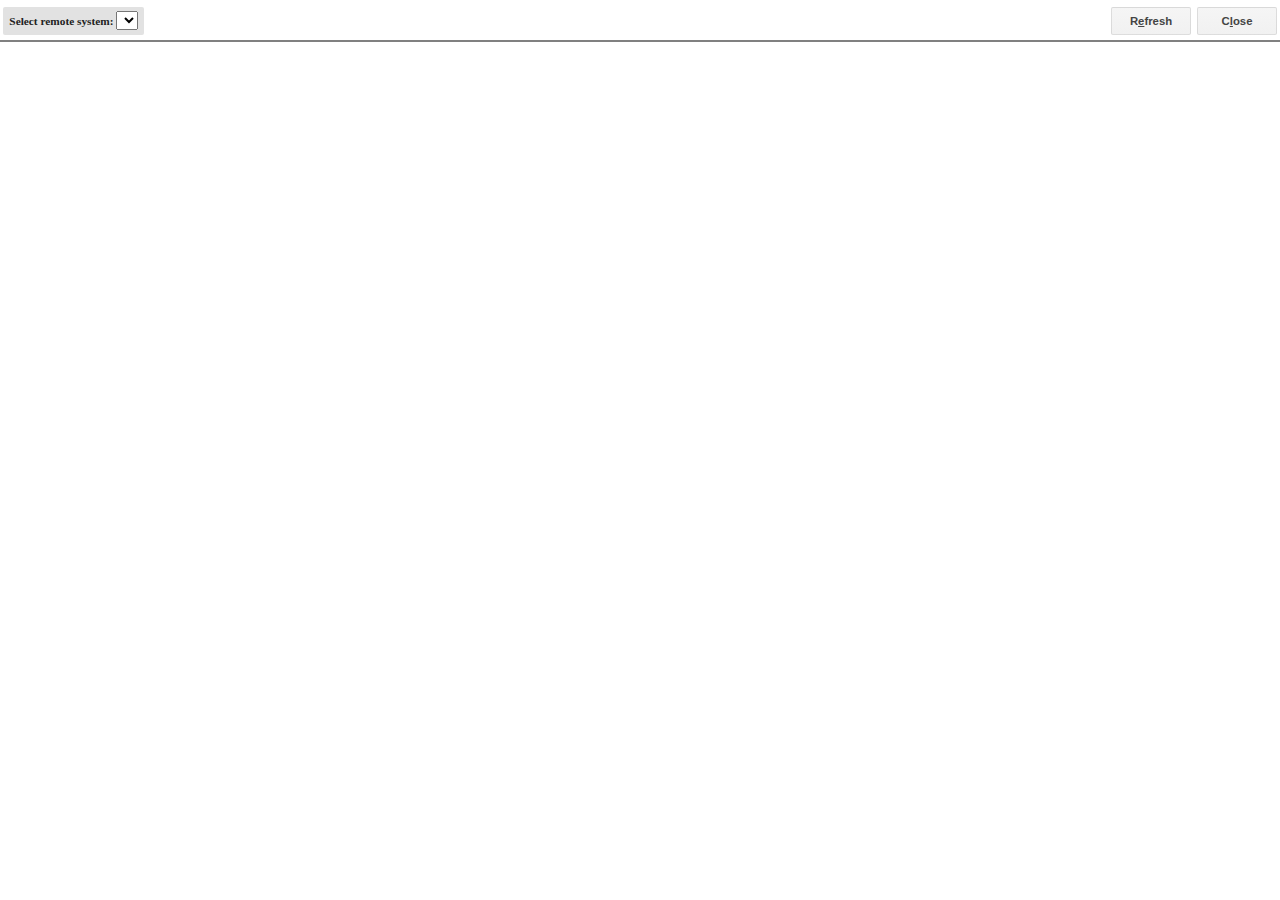
==== control.html @ de38a1db "mDNS control panel" ====
<!DOCTYPE html>
<html>
<head>
	<title>TV Systeem</title>
	<link rel="stylesheet" type="text/css" href="css/remote.css" />
	<script src="lib/shiftingtiles/jquery-1.8.3.js"></script>
	<script src="lib/underscore-1.4.2/underscore-min.js"></script>
	<script src="lib/date.js/build/date-nl-NL.js"></script>
	<script src="js/tv.tools.js"></script>
</head>
<body>
	<div class="remote-control">
		<header>
		  <button class="primary" id="btn-close" accessKey="l">
		    C<u>l</u>ose</button>
		  </button>
		  <button class="feature" id="btn-refresh" accessKey="e">
		    R<u>e</u>fresh
		  </button>
		  <li>Select remote system: <select id="select-remote" accessKey="b">
			  <option></option>
		  </select></li>
		</header>
	</div>
</body>
</html>
---- css/remote.css ----
body, html { margin: 0; padding: 0; }

header li,
header button,
header input[type="text"] {
  top: 7px;
  line-height: 20pt;
  display: inline-block;
  font-size: 8.5pt;
  font-weight: bold;
  margin: 0;
  padding: 0;
  min-width: 5.5em;
  position: relative;
  height: 28px;
  box-sizing: border-box;
  -moz-box-sizing: border-box;
  margin: 0 2.5pt;
  border: 1px solid transparent;
  text-align: center;
}

header {
	height: 40px;
	border-bottom: 2px solid gray;
}

header button,
header input[type="text"] {
  -webkit-app-region: no-drag;
}

header .small {
  min-width: 3em;
}

header li {
  border-radius: 2px;
  background: #e2e2e2;
  color: #222;
  min-width: 10.5em;
  padding: 0 5px;
}

header button {
  border-radius: 2px;
  border-color: rgba(0, 0, 0, 0.0976563);
  background: transparent -webkit-linear-gradient(top, whiteSmoke, #f1f1f1);
  color: #444;
  cursor: pointer;
  min-width: 7em;
  float: right;
}
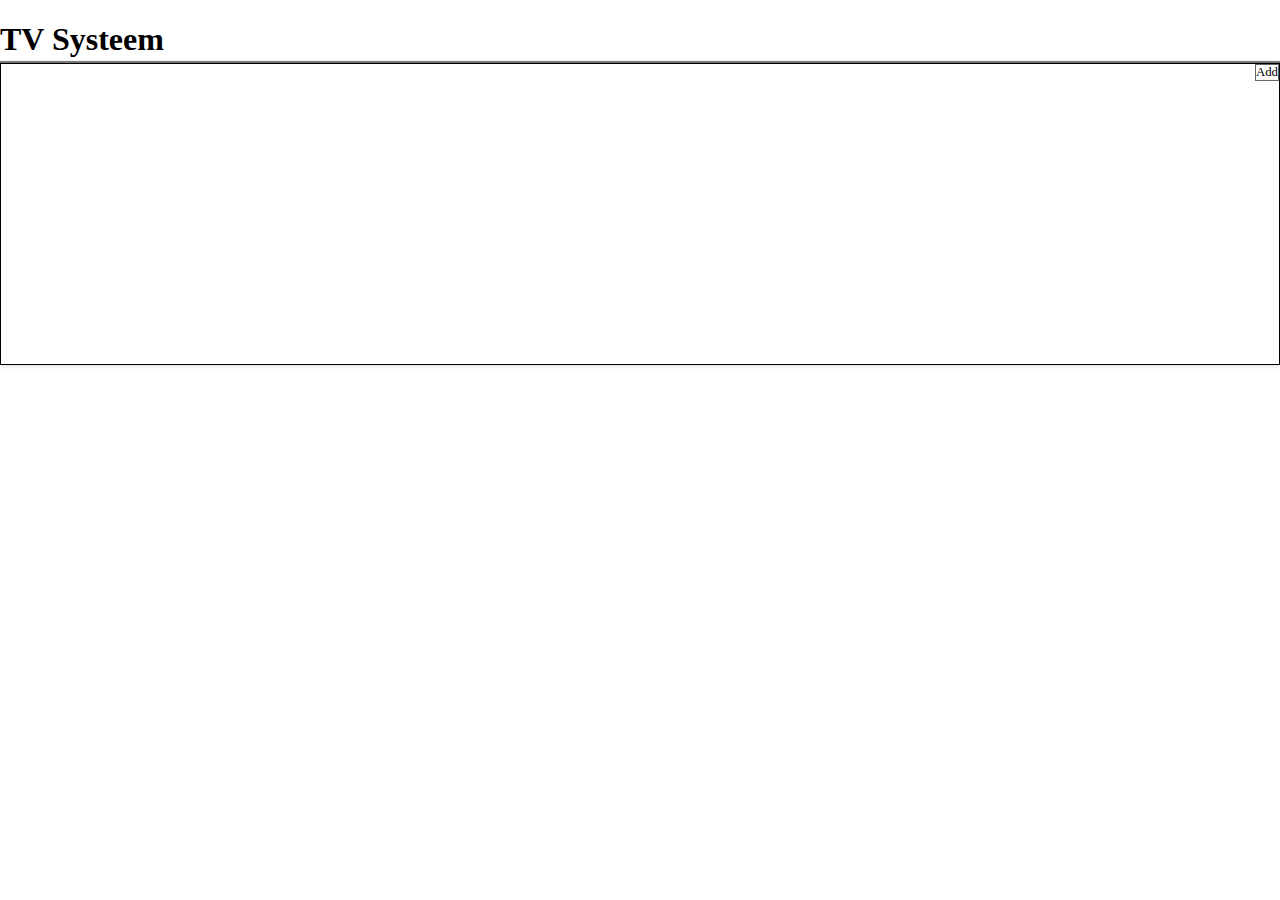
==== commit eb9e3d0e: "Started using AngularJS" ====
--- a/control.html
+++ b/control.html
@@ -6,21 +6,31 @@
 	<script src="lib/shiftingtiles/jquery-1.8.3.js"></script>
 	<script src="lib/underscore-1.4.2/underscore-min.js"></script>
 	<script src="lib/date.js/build/date-nl-NL.js"></script>
+	<script src="lib/drag.min.js"></script>
 	<script src="js/tv.tools.js"></script>
+	<script src="js/tv.remote.js"></script>
+	<link rel="stylesheet" href="css/bootstrap.css" type="text/css" />
+	<link rel="stylesheet" href="css/remote.css" type="text/css" />
 </head>
 <body>
 	<div class="remote-control">
 		<header>
-		  <button class="primary" id="btn-close" accessKey="l">
-		    C<u>l</u>ose</button>
-		  </button>
-		  <button class="feature" id="btn-refresh" accessKey="e">
-		    R<u>e</u>fresh
-		  </button>
-		  <li>Select remote system: <select id="select-remote" accessKey="b">
-			  <option></option>
-		  </select></li>
+		  <h1>TV Systeem</h2>
 		</header>
+		<section class="plane">
+				<div class="tv-template">
+					<a>Add</a>
+					<content>
+						<div class="drag"></div>
+						<input name="id" value="" type="hidden" />
+						<div>X: <input name="x" type="number" /></div>
+						<div>Y: <input name="y" type="number" /></div>
+						<div>Width: <input name="w" type="number" step="10" min="0" max="1920" value="1920" placeholder="width" /></div>
+						<div>Height: <input name="h" type="number" step="10" min="0" max="1080" value="1080" placeholder="height" /></div>
+						<div class="resize"></div>
+					</content>
+				</div>
+		</section>
 	</div>
 </body>
 </html>--- a/css/remote.css
+++ b/css/remote.css
@@ -50,4 +50,25 @@
   cursor: pointer;
   min-width: 7em;
   float: right;
-}+}
+
+/* Size of screens control */
+.plane {
+	height: 300px;
+	position: relative;
+	border: 1px solid black;
+	box-shadow: 0 0 5px rgba(0,0,0,.2);
+	font-size: .8em;
+}
+.plane .tv, .plane .tv-template {
+	position: absolute;
+	border: 1px solid #666;
+	overflow: hidden;
+}
+.plane .tv .drag { height: 10px; background: red; content: "Drag"; }
+.plane .tv .resize { position: absolute; bottom: 0; right: 0; height: 20px; width: 20px; background: red; content: "Resize"; }
+.plane input { width: 40px !important; display: inline-block; height: 14px; line-height: 14px; padding: 2px; margin-bottom: 0; }
+.plane input[name='w'], .plane input[name='h'] { width: 50px !important; }
+
+.plane .tv-template { position: absolute; top: 0; right: 0; }
+.plane .tv-template content { display: none; }--- a/css/remote.css
+++ b/css/remote.css
@@ -50,4 +50,25 @@
   cursor: pointer;
   min-width: 7em;
   float: right;
-}+}
+
+/* Size of screens control */
+.plane {
+	height: 300px;
+	position: relative;
+	border: 1px solid black;
+	box-shadow: 0 0 5px rgba(0,0,0,.2);
+	font-size: .8em;
+}
+.plane .tv, .plane .tv-template {
+	position: absolute;
+	border: 1px solid #666;
+	overflow: hidden;
+}
+.plane .tv .drag { height: 10px; background: red; content: "Drag"; }
+.plane .tv .resize { position: absolute; bottom: 0; right: 0; height: 20px; width: 20px; background: red; content: "Resize"; }
+.plane input { width: 40px !important; display: inline-block; height: 14px; line-height: 14px; padding: 2px; margin-bottom: 0; }
+.plane input[name='w'], .plane input[name='h'] { width: 50px !important; }
+
+.plane .tv-template { position: absolute; top: 0; right: 0; }
+.plane .tv-template content { display: none; }